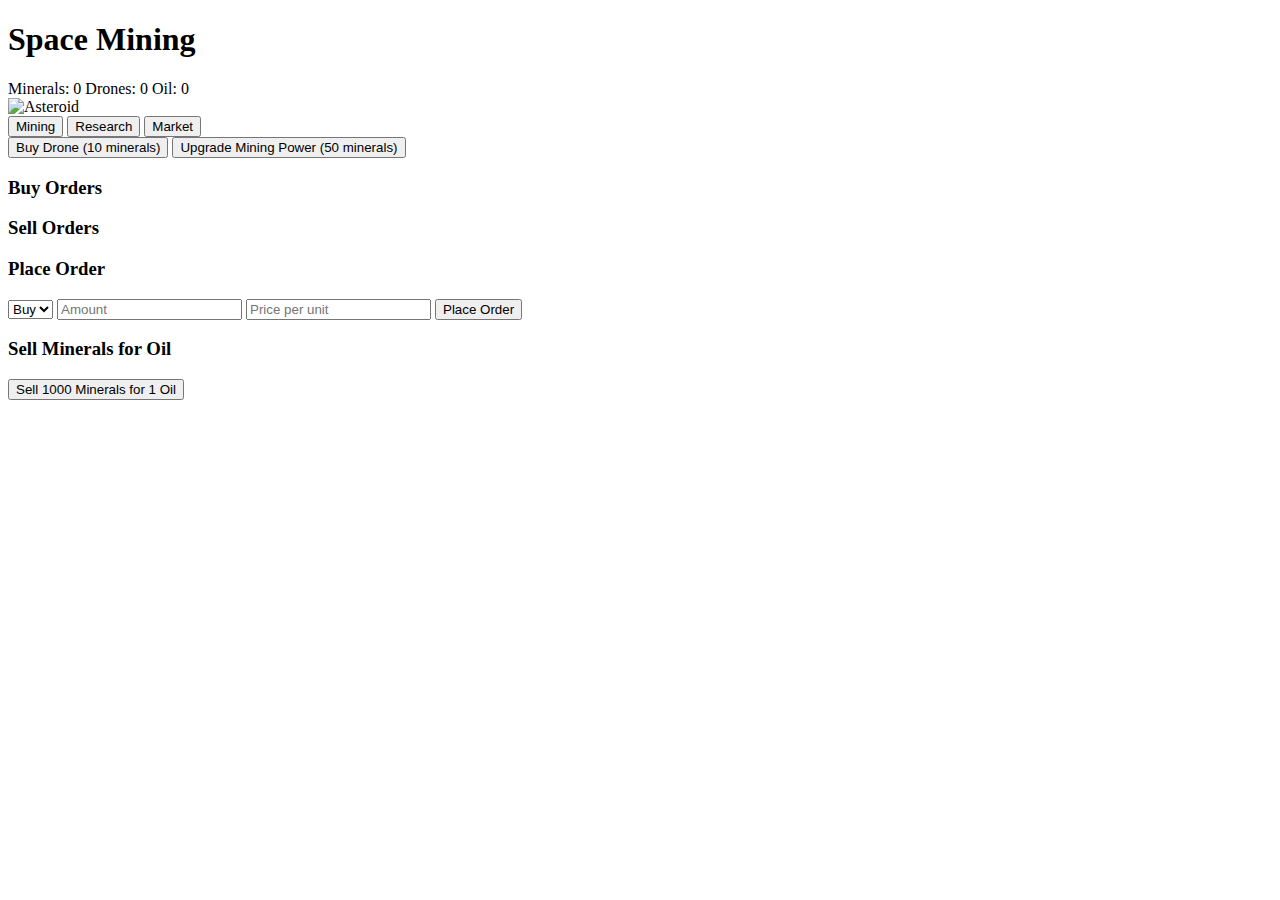
==== web/templates/index.html @ 8c9d6377 "Added - exchange minerals for oil" ====
<!DOCTYPE html>
<html lang="en">
<head>
    <meta charset="UTF-8">
    <meta name="viewport" content="width=device-width, initial-scale=1.0">
    <title>Space Mining Game</title>
    <link rel="stylesheet" href="/static/css/styles.css">
</head>
<body>
    <div class="game-container">
        <div class="header">
            <h1>Space Mining</h1>
            <div class="resources">
                <span>Minerals: <span id="mineralCount">0</span></span>
                <span>Drones: <span id="droneCount">0</span></span>
                <span>Oil: <span id="oilCount">0</span></span>
            </div>
        </div>
        
        <div class="game-area">
            <div class="asteroid-container">
                <img id="asteroid" class="asteroid" src="/static/assets/asteroid1.png" alt="Asteroid">
            </div>
            <div class="game-menu-container">
                <div class="tabs">
                    <button class="tab-btn active" data-tab="mining">Mining</button>
                    <button class="tab-btn" data-tab="research">Research</button>
                    <button class="tab-btn" data-tab="market">Market</button>
                </div>
                
                <div class="tab-content" id="mining-tab">
                    <div class="controls">
                        <button id="buyDroneBtn">Buy Drone (10 minerals)</button>
                        <button id="upgradeBtn">Upgrade Mining Power (50 minerals)</button>
                    </div>
                </div>
                
                <div class="tab-content hidden" id="research-tab">
                    <div class="research-grid">
                        <!-- Research items will be dynamically added here -->
                    </div>
                </div>
                
                <div class="tab-content hidden" id="market-tab">
                    <div class="market-orders">
                        <div class="buy-orders">
                            <h3>Buy Orders</h3>
                            <div id="buyOrdersList"></div>
                        </div>
                        <div class="sell-orders">
                            <h3>Sell Orders</h3>
                            <div id="sellOrdersList"></div>
                        </div>
                    </div>
                    <div class="place-order">
                        <h3>Place Order</h3>
                        <form id="orderForm">
                            <select id="orderType">
                                <option value="BUY">Buy</option>
                                <option value="SELL">Sell</option>
                            </select>
                            <input type="number" id="orderAmount" placeholder="Amount">
                            <input type="number" id="orderPrice" placeholder="Price per unit">
                            <button type="submit">Place Order</button>
                        </form>
                    </div>
                    <div class="sell-minerals-for-oil">
                        <h3>Sell Minerals for Oil</h3>
                        <button id="sellMineralsBtn">Sell 1000 Minerals for 1 Oil</button>
                    </div>
                </div>
            </div>
        </div>
    </div>
    
    <script src="/static/js/game.js"></script>
    <!-- <script src="/static/js/websocket.js"></script>
    <script src="/static/js/research.js"></script> -->
    <script src="/static/js/market.js"></script>
</body>
</html>
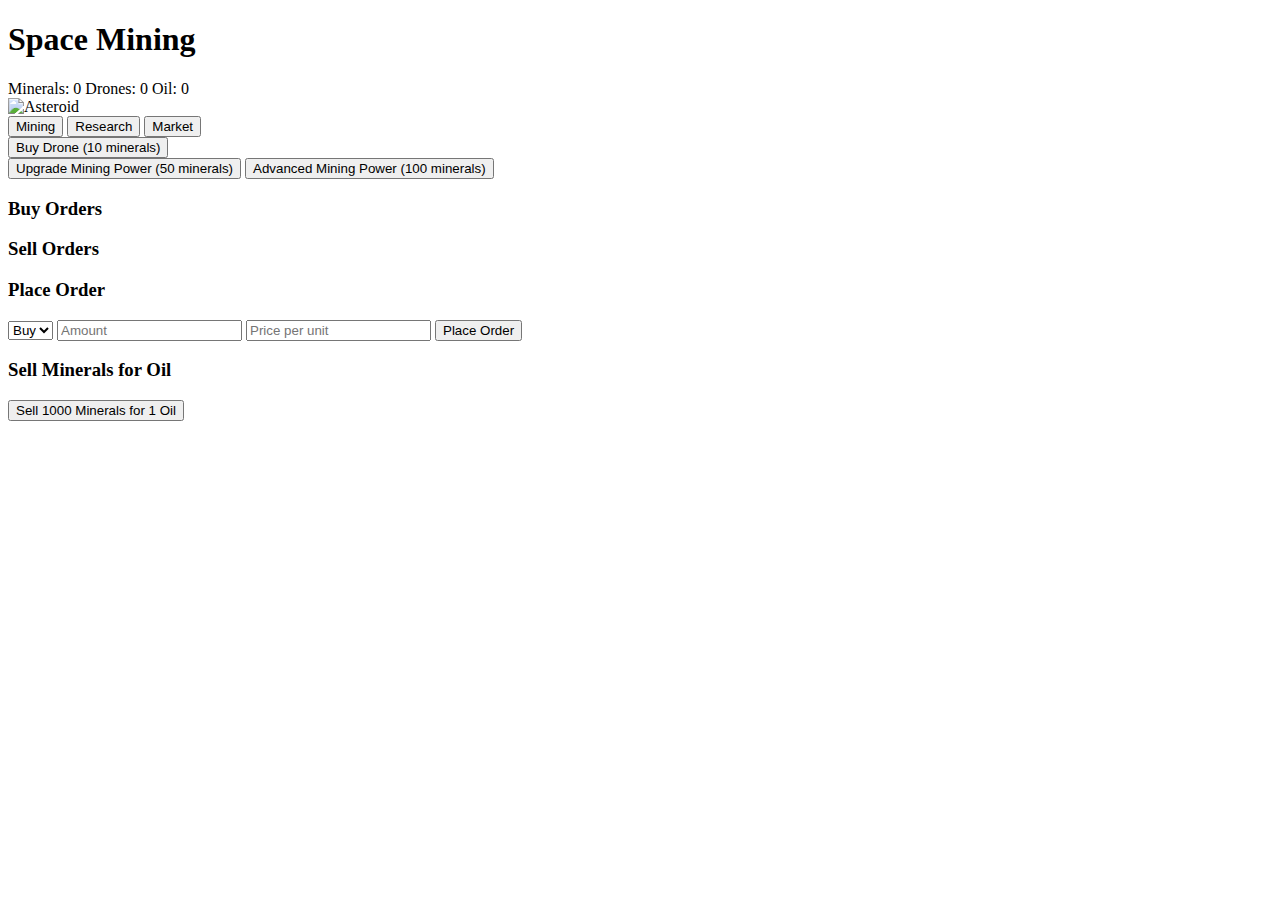
==== commit 41eb549d: "Added - new research and minor tweaks to styling" ====
--- a/web/templates/index.html
+++ b/web/templates/index.html
@@ -31,13 +31,13 @@
                 <div class="tab-content" id="mining-tab">
                     <div class="controls">
                         <button id="buyDroneBtn">Buy Drone (10 minerals)</button>
-                        <button id="upgradeBtn">Upgrade Mining Power (50 minerals)</button>
                     </div>
                 </div>
                 
                 <div class="tab-content hidden" id="research-tab">
                     <div class="research-grid">
-                        <!-- Research items will be dynamically added here -->
+                        <button id="upgradeBtn">Upgrade Mining Power (50 minerals)</button>
+                        <button id="upgradeBtn2">Advanced Mining Power (100 minerals)</button>
                     </div>
                 </div>
                 
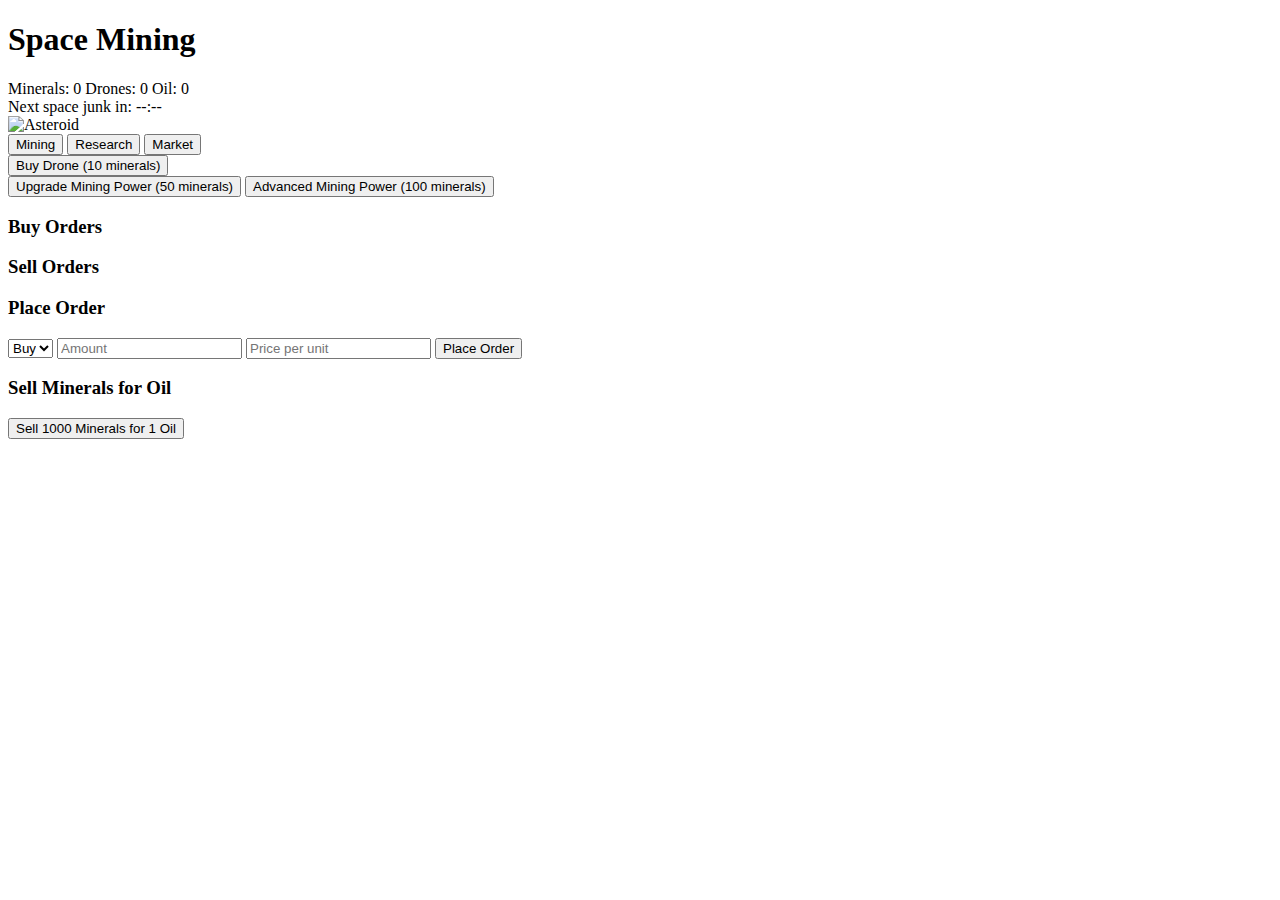
==== commit 09d77030: "Added - timer for when next junk will appear" ====
--- a/web/templates/index.html
+++ b/web/templates/index.html
@@ -18,6 +18,9 @@
         </div>
         
         <div class="game-area">
+            <div id="nextJunkTimer" class="junkTimer">Next space junk in: --:--</div>
+
+            <div id="spaceJunkContainer"></div>
             <div class="asteroid-container">
                 <img id="asteroid" class="asteroid" src="/static/assets/asteroid1.png" alt="Asteroid">
             </div>
@@ -35,7 +38,7 @@
                 </div>
                 
                 <div class="tab-content hidden" id="research-tab">
-                    <div class="research-grid">
+                    <div id="researchGrid" class="research-grid">
                         <button id="upgradeBtn">Upgrade Mining Power (50 minerals)</button>
                         <button id="upgradeBtn2">Advanced Mining Power (100 minerals)</button>
                     </div>
@@ -76,6 +79,6 @@
     <script src="/static/js/game.js"></script>
     <!-- <script src="/static/js/websocket.js"></script>
     <script src="/static/js/research.js"></script> -->
-    <script src="/static/js/market.js"></script>
+    <!-- <script src="/static/js/market.js"></script> -->
 </body>
 </html>
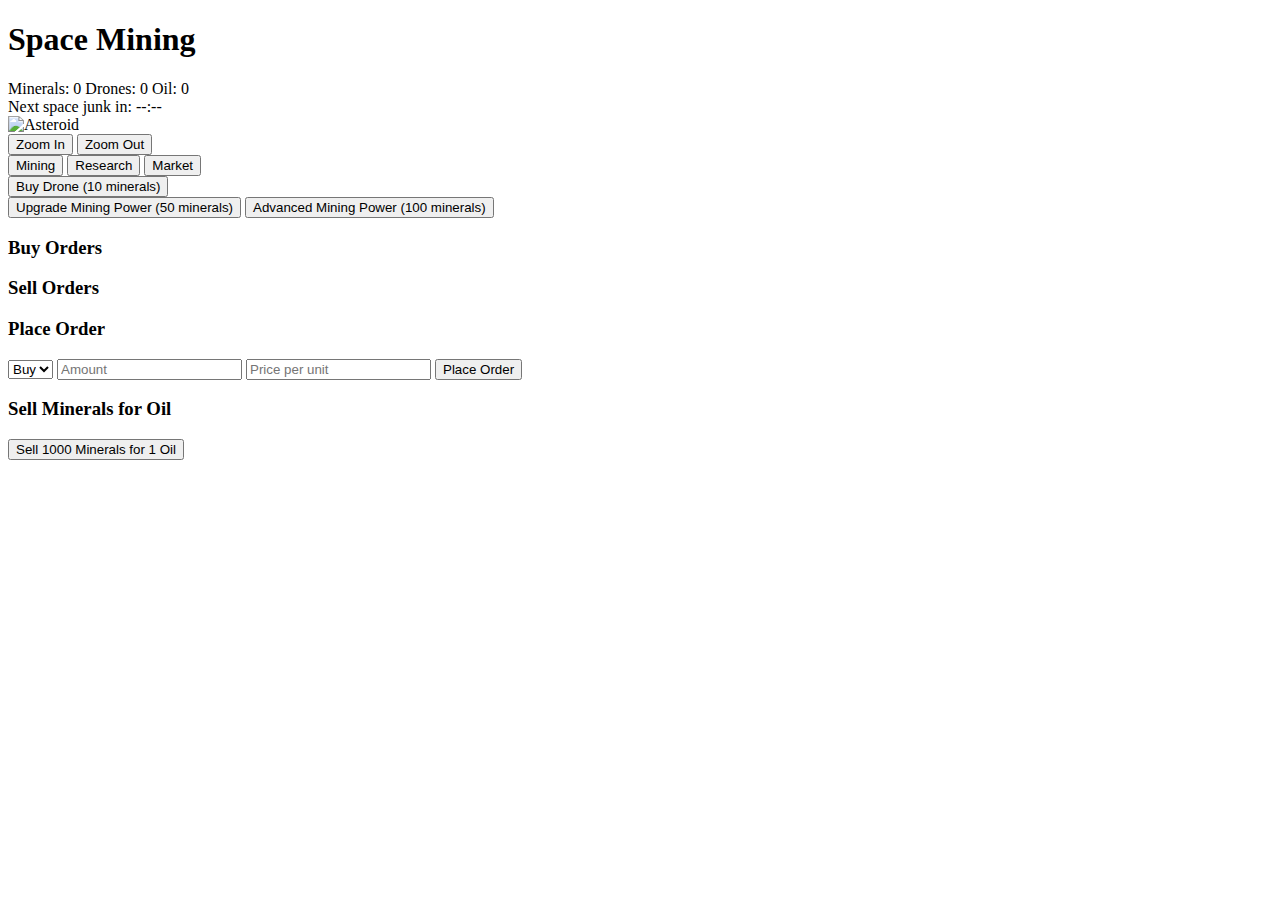
==== commit 6522cb3d: "Testing - zoom in/out" ====
--- a/web/templates/index.html
+++ b/web/templates/index.html
@@ -24,6 +24,11 @@
             <div class="asteroid-container">
                 <img id="asteroid" class="asteroid" src="/static/assets/asteroid1.png" alt="Asteroid">
             </div>
+            <div class="zoom-controls">
+                <button id="zoomIn">Zoom In</button>
+                <button id="zoomOut">Zoom Out</button>
+            </div>
+            
             <div class="game-menu-container">
                 <div class="tabs">
                     <button class="tab-btn active" data-tab="mining">Mining</button>
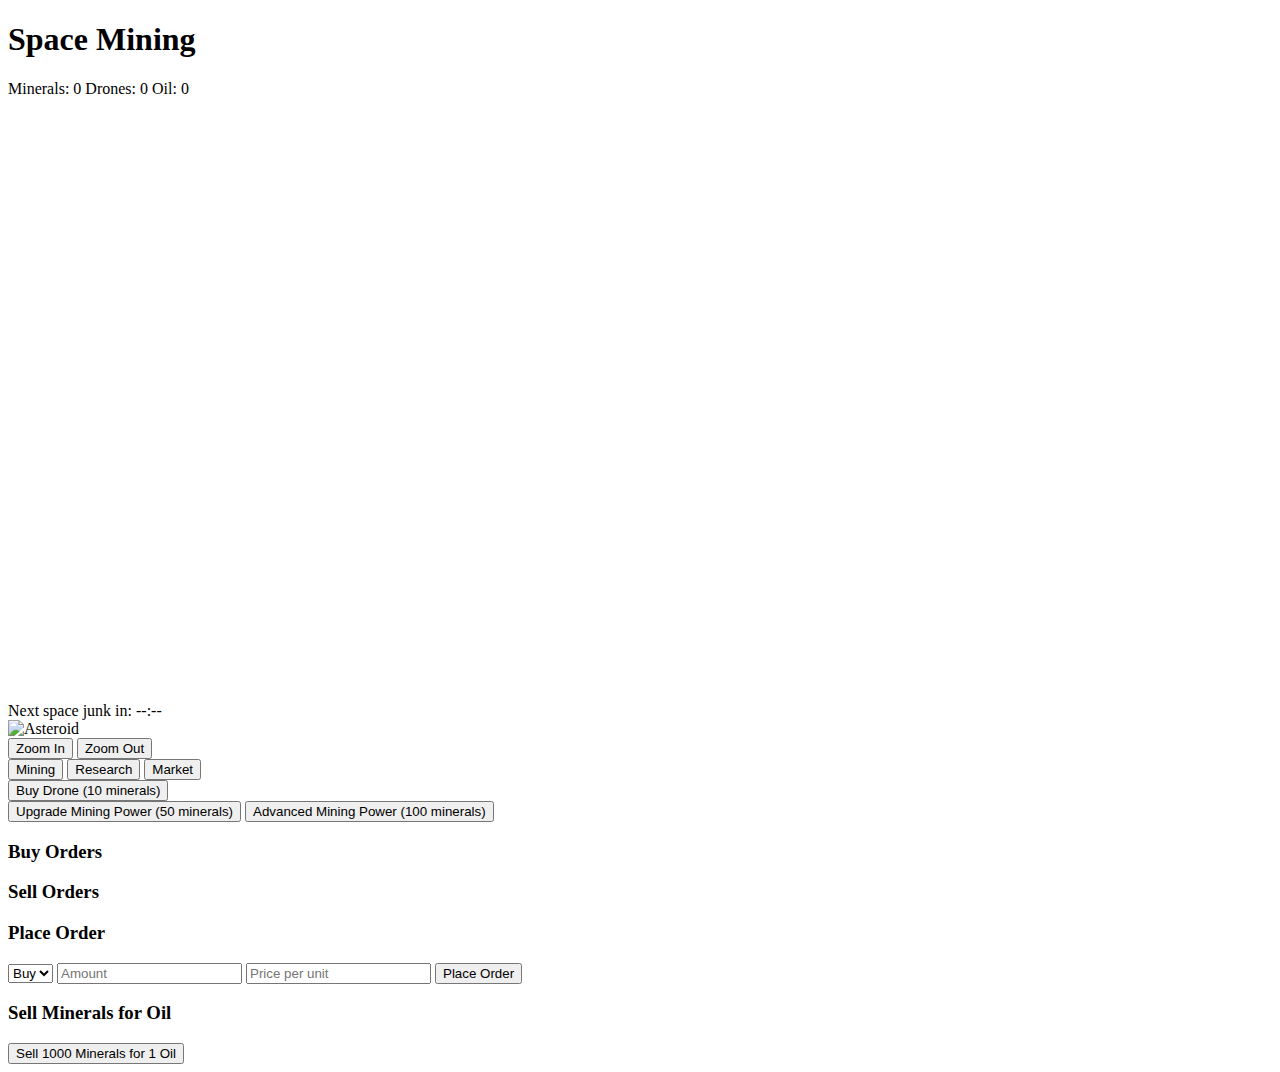
==== commit a6fdaf31: "Added - canvas and initial form of a space map" ====
--- a/web/templates/index.html
+++ b/web/templates/index.html
@@ -18,6 +18,8 @@
         </div>
         
         <div class="game-area">
+            <canvas id="spaceMap" width="800" height="600"></canvas>
+
             <div id="nextJunkTimer" class="junkTimer">Next space junk in: --:--</div>
 
             <div id="spaceJunkContainer"></div>
@@ -82,6 +84,7 @@
     </div>
     
     <script src="/static/js/game.js"></script>
+    <script src="/static/js/spacemap.js"></script>
     <!-- <script src="/static/js/websocket.js"></script>
     <script src="/static/js/research.js"></script> -->
     <!-- <script src="/static/js/market.js"></script> -->
